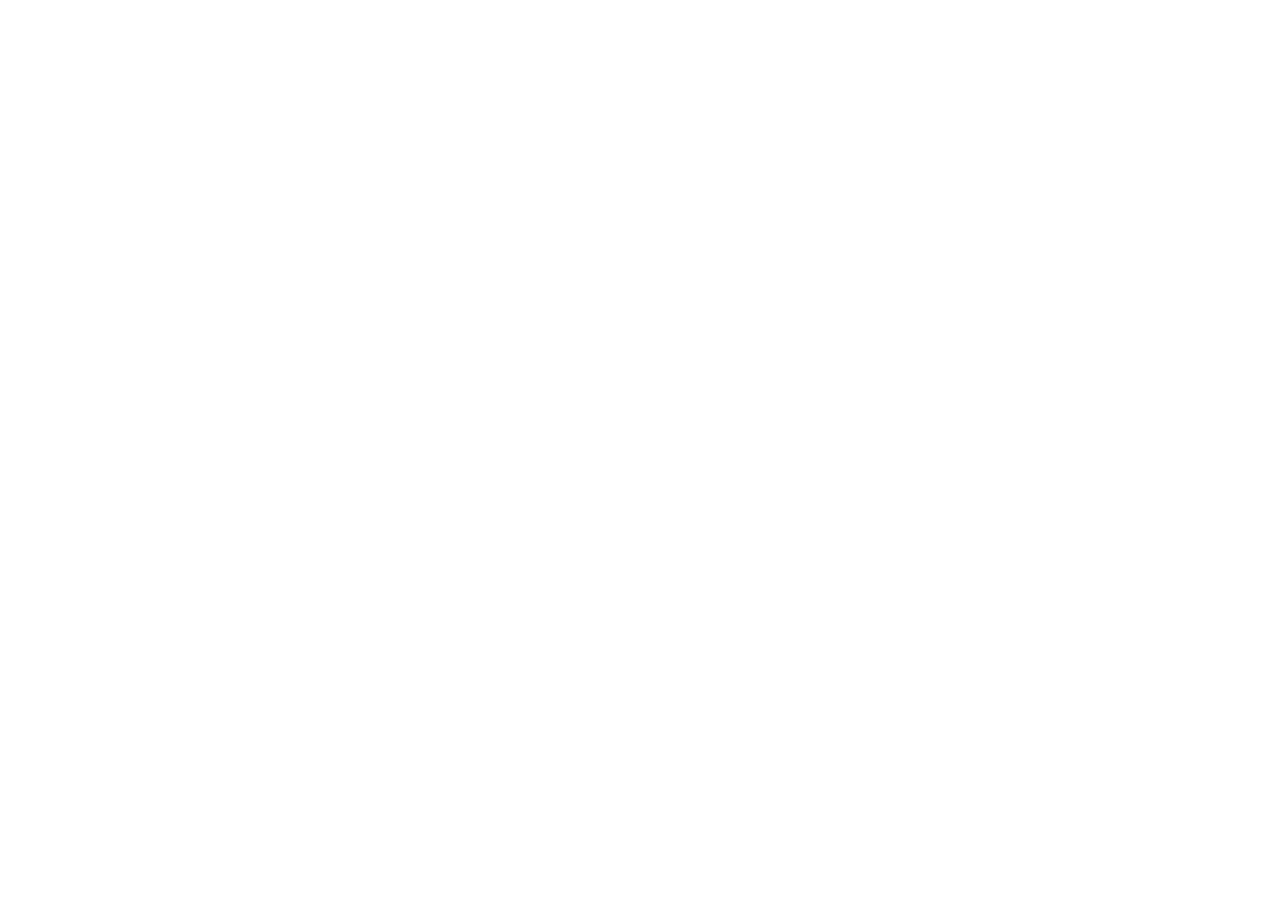
==== like-button/index.html @ 91a29a27 "WIP: like-button animation" ====
<!DOCTYPE html>
<html lang="en">
  <head>
    <meta charset="UTF-8" />
    <meta name="viewport" content="width=device-width, initial-scale=1.0" />
    <title>Like Button by Andrii Kycha</title>
    <link rel="stylesheet" href="styles.css" />
  </head>
  <body>
    <button id="like" class="like-button">
      <i data-lucide="heart" class="like-icon"></i>
      <span class="like-ripple"></span>
    </button>

    <script src="https://unpkg.com/lucide@latest"></script>

    <script>
      lucide.createIcons({
        attrs: {
          width: 48,
          height: 48,
        },
      });
    </script>

    <script src="index.js"></script>
  </body>
</html>
---- like-button/styles.css ----
@import url("https://unpkg.com/normalize.css") layer(normalize);
@layer normalize, base, components;

@layer base {
  html,
  body {
    margin: 0;
    padding: 0;
    display: flex;
    align-items: center;
    justify-content: center;
    height: 100vh;
  }

  button {
    all: unset;
    cursor: pointer;
    border-radius: 100%;
  }
}

@layer components {
  .like-button {
    display: flex;
    position: relative;
    width: 52px;
    height: 52px;
    align-items: center;
    justify-content: center;
  }

  .like-icon {
    transition: color 0.3s ease;
  }

  .like-button.liked .like-icon {
    color: oklch(0.65 0.24 22);
    transform: scale(0);
    animation: like 0.3s ease forwards;
    animation-delay: 0.3s;
  }

  .like-ripple {
    display: block;
    border-radius: 100%;
    width: 100%;
    height: 100%;
    background-color: oklch(0.65 0.1 22 / 0.3);
    position: absolute;
    inset: 0;
    opacity: 0;
  }

  .like-button.liked .like-ripple {
    animation: ripple 0.3s ease forwards;
  }

  @keyframes like {
    0% {
      transform: scale(0);
    }
    50% {
      transform: scale(1.4);
    }
    100% {
      transform: scale(1);
    }
  }

  @keyframes ripple {
    0% {
      transform: scale(0);
      opacity: 0;
    }
    50% {
      transform: scale(1.5);
    }
    100% {
      transform: scale(1);
      opacity: 1;
    }
  }
}
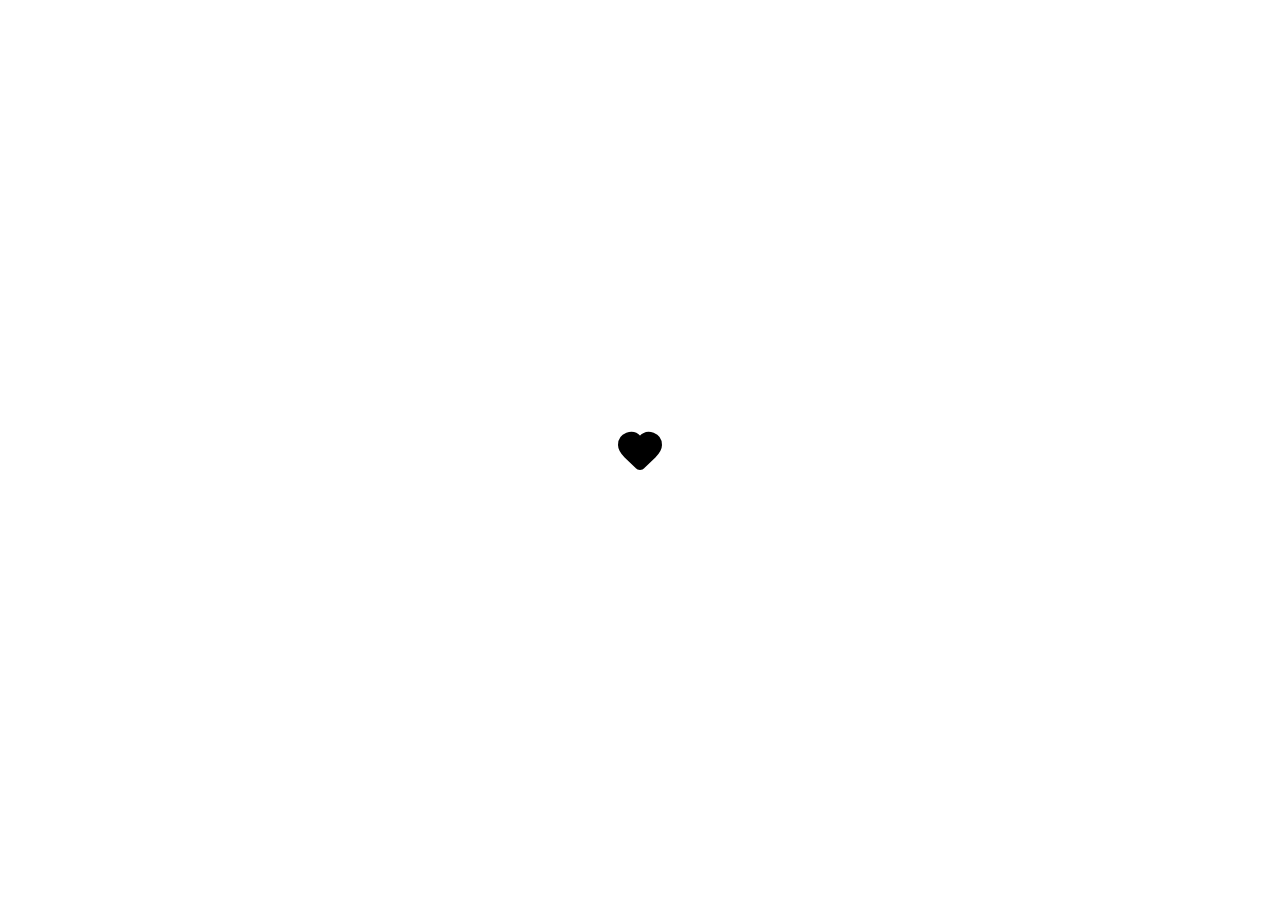
==== commit cccc9c7a: "WIP: like button" ====
--- a/like-button/index.html
+++ b/like-button/index.html
@@ -8,21 +8,27 @@
   </head>
   <body>
     <button id="like" class="like-button">
+      <svg
+        xmlns="http://www.w3.org/2000/svg"
+        width="48"
+        height="48"
+        viewBox="0 0 24 24"
+        fill="currentColor"
+        stroke="currentColor"
+        stroke-width="2"
+        stroke-linecap="round"
+        stroke-linejoin="round"
+        data-lucide="heart"
+        class="lucide lucide-heart like-icon"
+      >
+        <path
+          d="M2 9.5a5.5 5.5 0 0 1 9.591-3.676.56.56 0 0 0 .818 0A5.49 5.49 0 0 1 22 9.5c0 2.29-1.5 4-3 5.5l-5.492 5.313a2 2 0 0 1-3 .019L5 15c-1.5-1.5-3-3.2-3-5.5"
+        ></path>
+      </svg>
       <i data-lucide="heart" class="like-icon"></i>
       <span class="like-ripple"></span>
     </button>
 
-    <script src="https://unpkg.com/lucide@latest"></script>
-
-    <script>
-      lucide.createIcons({
-        attrs: {
-          width: 48,
-          height: 48,
-        },
-      });
-    </script>
-
     <script src="index.js"></script>
   </body>
 </html>
--- a/like-button/styles.css
+++ b/like-button/styles.css
@@ -23,8 +23,8 @@
   .like-button {
     display: flex;
     position: relative;
-    width: 52px;
-    height: 52px;
+    width: 104px;
+    height: 104px;
     align-items: center;
     justify-content: center;
   }
@@ -40,21 +40,6 @@
     animation-delay: 0.3s;
   }
 
-  .like-ripple {
-    display: block;
-    border-radius: 100%;
-    width: 100%;
-    height: 100%;
-    background-color: oklch(0.65 0.1 22 / 0.3);
-    position: absolute;
-    inset: 0;
-    opacity: 0;
-  }
-
-  .like-button.liked .like-ripple {
-    animation: ripple 0.3s ease forwards;
-  }
-
   @keyframes like {
     0% {
       transform: scale(0);
@@ -65,6 +50,21 @@
     100% {
       transform: scale(1);
     }
+  }
+
+  .like-ripple {
+    display: block;
+    border-radius: 100%;
+    width: 100%;
+    height: 100%;
+    background-color: oklch(0.75 0.12 22 / 0.35);
+    position: absolute;
+    inset: 0;
+    opacity: 0;
+  }
+
+  .like-button.liked .like-ripple {
+    animation: ripple 0.3s ease forwards;
   }
 
   @keyframes ripple {
@@ -80,4 +80,45 @@
       opacity: 1;
     }
   }
+
+  .like-particle {
+    position: absolute;
+    width: 16px;
+    height: 16px;
+    background-color: oklch(0.65 0.24 var(--hue, 22) / 0.6);
+    border-radius: 100%;
+    animation: particle var(--animation-duration, 500ms) ease-in-out forwards,
+      twinkle var(--twinkle-animation-duration, 250ms) infinite alternate
+        ease-in-out 500ms,
+      fade-out 300ms 2000ms forwards;
+  }
+
+  @keyframes particle {
+    0% {
+      transform: translate(0, 0) scale(0);
+      opacity: 0;
+    }
+    50% {
+      opacity: 1;
+    }
+    100% {
+      transform: translate(var(--tx), var(--ty)) scale(1);
+    }
+  }
+
+  @keyframes twinkle {
+    from {
+      opacity: 1;
+    }
+
+    to {
+      opacity: 0;
+    }
+  }
+
+  @keyframes fade-out {
+    to {
+      opacity: 0;
+    }
+  }
 }
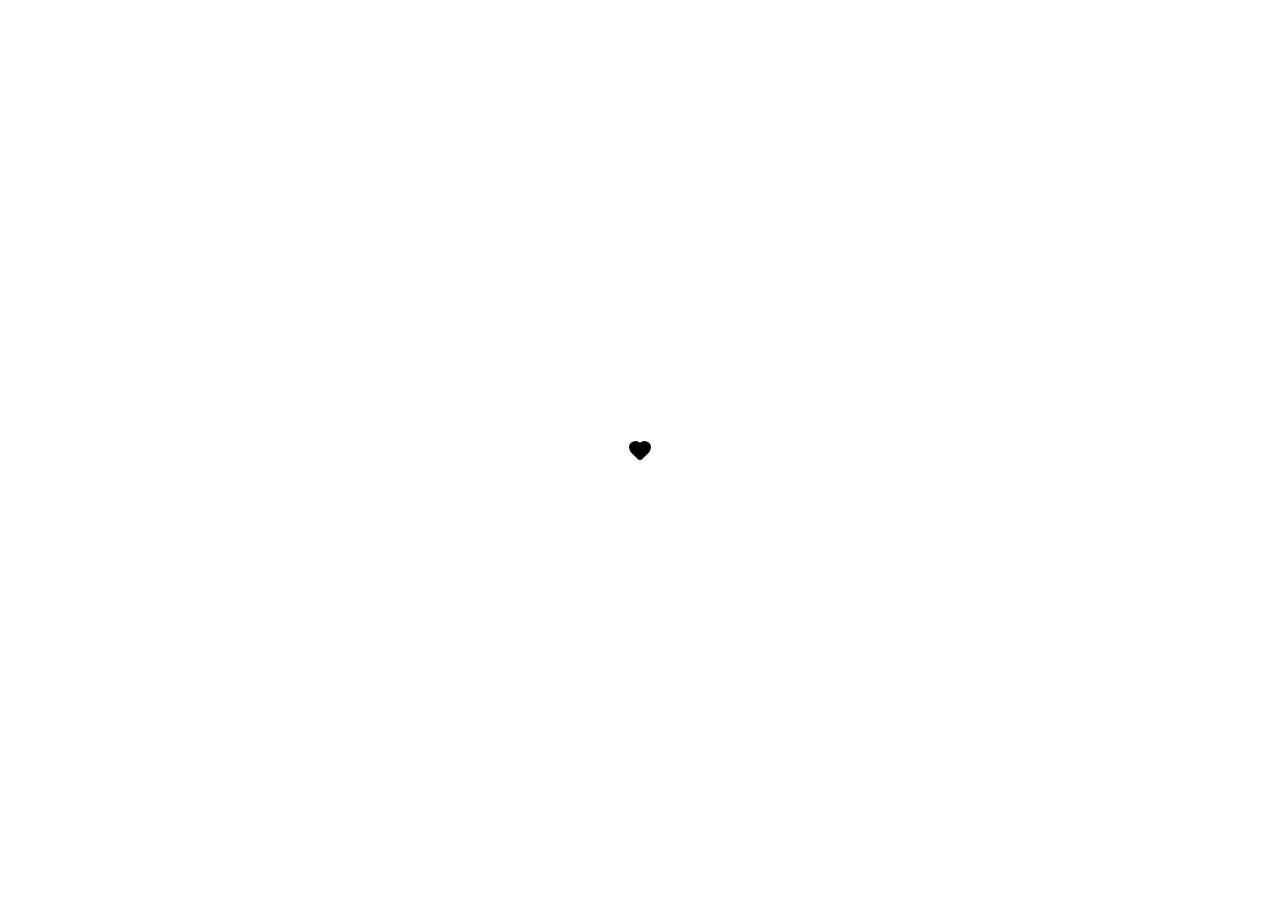
==== commit 2706948e: "WIP: SVG ripple effect" ====
--- a/like-button/index.html
+++ b/like-button/index.html
@@ -12,7 +12,7 @@
         xmlns="http://www.w3.org/2000/svg"
         width="48"
         height="48"
-        viewBox="0 0 24 24"
+        viewBox="-12 -12 48 48"
         fill="currentColor"
         stroke="currentColor"
         stroke-width="2"
@@ -24,9 +24,18 @@
         <path
           d="M2 9.5a5.5 5.5 0 0 1 9.591-3.676.56.56 0 0 0 .818 0A5.49 5.49 0 0 1 22 9.5c0 2.29-1.5 4-3 5.5l-5.492 5.313a2 2 0 0 1-3 .019L5 15c-1.5-1.5-3-3.2-3-5.5"
         ></path>
+
+        <circle
+          cx="12"
+          cy="12"
+          r="0"
+          stroke-width="0"
+          stroke="transparent"
+          fill="none"
+        ></circle>
       </svg>
       <i data-lucide="heart" class="like-icon"></i>
-      <span class="like-ripple"></span>
+      <!-- <span class="like-ripple"></span> -->
     </button>
 
     <script src="index.js"></script>
--- a/like-button/styles.css
+++ b/like-button/styles.css
@@ -1,5 +1,5 @@
 @import url("https://unpkg.com/normalize.css") layer(normalize);
-@layer normalize, base, components;
+@layer normalize, base, components, svg;
 
 @layer base {
   html,
@@ -122,3 +122,29 @@
     }
   }
 }
+
+@layer svg {
+  button.liked svg circle {
+    animation: ripple 500ms ease;
+    fill: oklch(0.75 0 22 / 0.35);
+    r: 24;
+  }
+
+  @keyframes ripple {
+    0% {
+      opacity: 0;
+      stroke-width: 12;
+      fill: oklch(0.75 0.12 22 / 0.35);
+      stroke: oklch(0.75 0.12 22 / 0.35);
+      r: 0;
+    }
+
+    100% {
+      opacity: 1;
+      stroke-width: 1;
+      fill: oklch(0.75 0.12 22 / 0.35);
+      stroke: oklch(0.75 1 22 / 0.35);
+      r: 23;
+    }
+  }
+}
